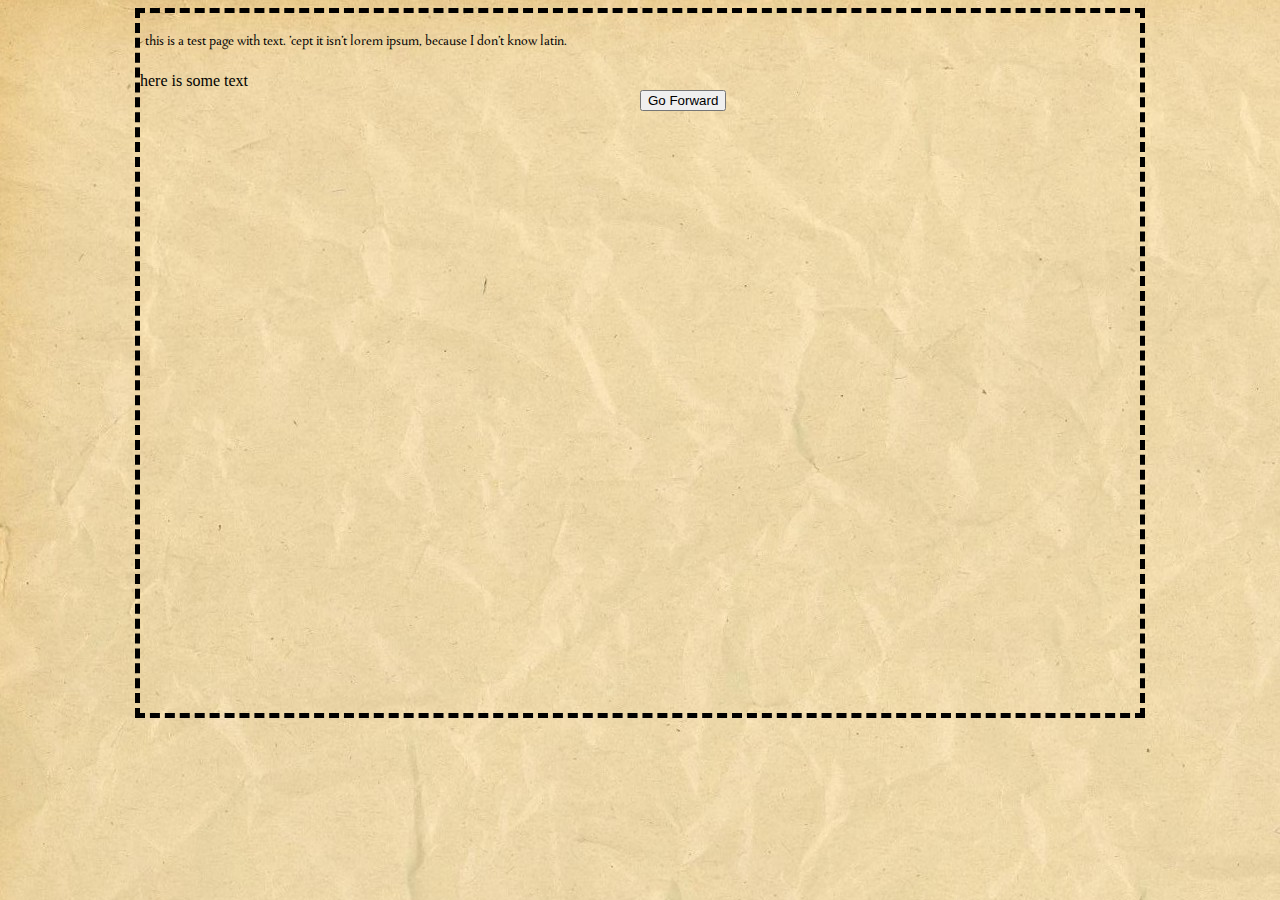
==== maingame.html @ d7059707 "Now have all the points, woohoo! Also, added underscore to game index." ====
<html>
<head>
  <link rel="stylesheet" type="text/css" href="css/main.css">
  <link href="http://serverapi.arcgisonline.com/jsapi/arcgis/2.7/js/dojo/dijit/themes/claro/claro.css" rel="stylesheet" type="text/css" >
  <script type="text/javascript" src="http://serverapi.arcgisonline.com/jsapi/arcgis/?v=2.7"></script>
  <script type="text/javascript" src="js/underscore-min.js"></script>
  <script type="text/javascript" src="js/mapFunctions.js"></script>
  <script type="text/javascript" src="js/mainGame.js"></script>
  <title>Here's a title</title>
</head>
<body onload="mapgame.init()">
  <div id="container">
    <div id="introbox">
      <p>this is a test page with text. 'cept it isn't lorem ipsum, because I don't know latin.</p>
    </div>
    <div id="messagebox">
      here is some text
    </div>
    <div id="infopane">
    </div>
    <button onclick="mapgame.game.mechanics.moveForward()">Go Forward</button>
    <div id="map">
    </div>
  </div>
</body>
</html>
---- css/main.css ----
@font-face {
  font-family:treasure;
  src: url('../static/fonts/Treamd.ttf');
}

@font-face {
  font-family:tallys;
  src: url('../static/fonts/Tallys_15.otf');
}

body {
  background-image: url('../static/images/style/croppedpaper.jpg');
  /* Just in case no image is supported, we default to an ugly olive to convice them to switch browsers: */
  background-color:#808000;
}

hr {
  height:1em;
  border:0;
  background: url('../static/images/style/hr.png');
}

h1 {
  font-family:treasure;
  font-size:5em;
  color: rgb(96,75,53);
  text-align:center;
}

p  {
  font-family:tallys;
  font-size:1em; 
  padding:5px;
}

#container {
  width:1000px;
  height:700px;
  margin:auto;
  border:5px black dashed;
  /* background-image: url('../static/images/style/croppedpaper.jpg'); */
}

#map {
  width:50%;
  float:left;
  height:60%;
}

#compassCanvas {
  width:100px;
  height:100px;
}
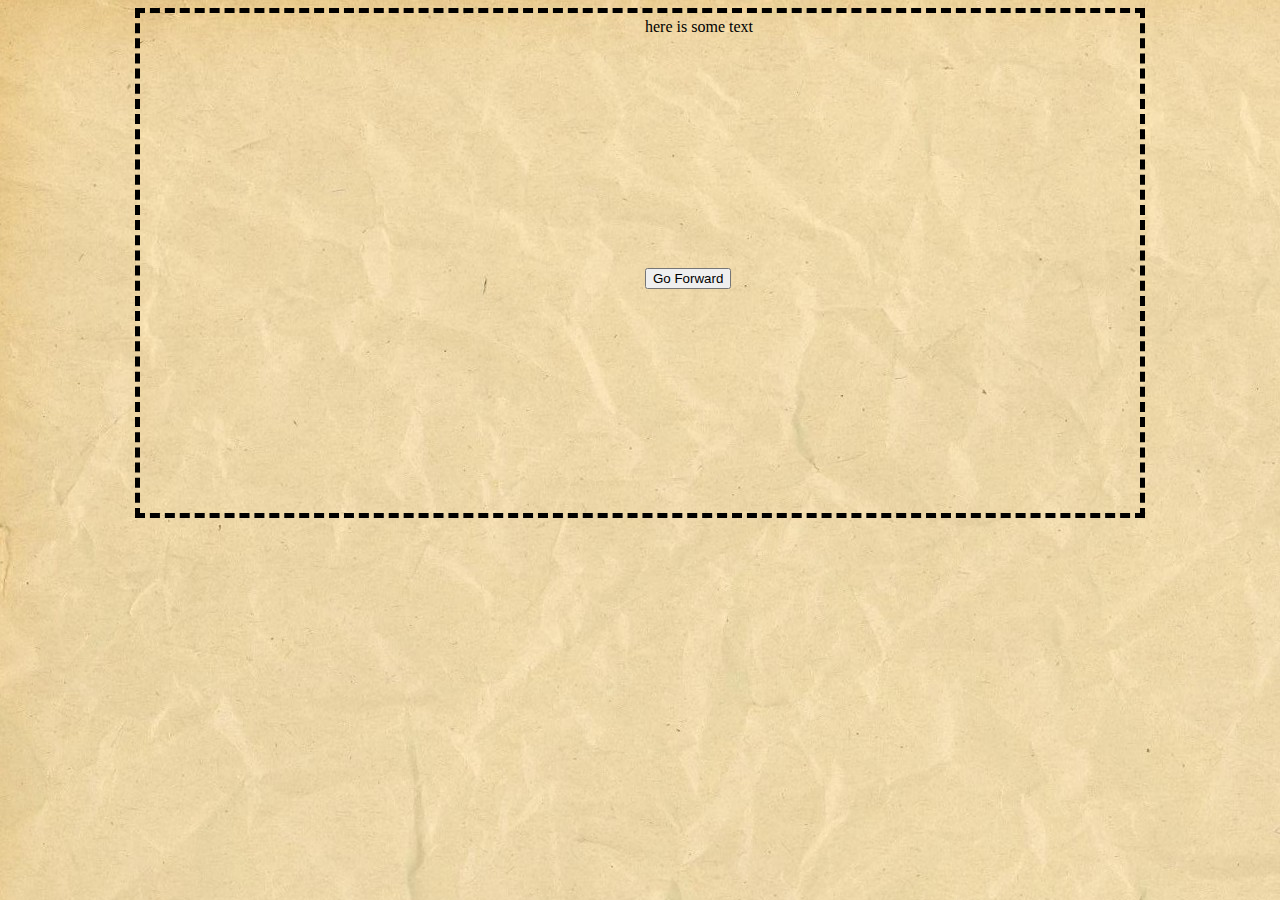
==== commit 4cdd38be: "Styling mostly" ====
--- a/maingame.html
+++ b/maingame.html
@@ -1,25 +1,29 @@
 <html>
 <head>
   <link rel="stylesheet" type="text/css" href="css/main.css">
+  <!-- All of the libraries... -->
   <link href="http://serverapi.arcgisonline.com/jsapi/arcgis/2.7/js/dojo/dijit/themes/claro/claro.css" rel="stylesheet" type="text/css" >
   <script type="text/javascript" src="http://serverapi.arcgisonline.com/jsapi/arcgis/?v=2.7"></script>
   <script type="text/javascript" src="js/underscore-min.js"></script>
+  <!-- Now for the javascript I wrote -->
+  <script type="text/javascript" src="js/miscFunctions.js"></script>
   <script type="text/javascript" src="js/mapFunctions.js"></script>
   <script type="text/javascript" src="js/mainGame.js"></script>
   <title>Here's a title</title>
 </head>
 <body onload="mapgame.init()">
   <div id="container">
-    <div id="introbox">
-      <p>this is a test page with text. 'cept it isn't lorem ipsum, because I don't know latin.</p>
+    <div id="map">
     </div>
-    <div id="messagebox">
-      here is some text
-    </div>
-    <div id="infopane">
-    </div>
-    <button onclick="mapgame.game.mechanics.moveForward()">Go Forward</button>
-    <div id="map">
+    <div id="informationContainer">
+      <div id="messagebox">
+        here is some text
+      </div>
+      <div id="buttonbox">
+      </div>
+      <div id="infopane">
+      </div>
+      <input id="goForwardButton" type="button" onclick="mapgame.game.mechanics.moveForward()" value="Go Forward"></input>
     </div>
   </div>
 </body>
--- a/css/main.css
+++ b/css/main.css
@@ -35,7 +35,7 @@
 
 #container {
   width:1000px;
-  height:700px;
+  height:500px;
   margin:auto;
   border:5px black dashed;
   /* background-image: url('../static/images/style/croppedpaper.jpg'); */
@@ -44,10 +44,29 @@
 #map {
   width:50%;
   float:left;
-  height:60%;
+  height:100%;
 }
 
+/*
 #compassCanvas {
   width:100px;
   height:100px;
+}
+*/
+
+#informationContainer {
+  float: right;
+  width:49%;
+  margin: 5px;
+
+}
+
+#buttonBox {
+
+}
+
+#messageBox {
+
+  height:50%;
+
 }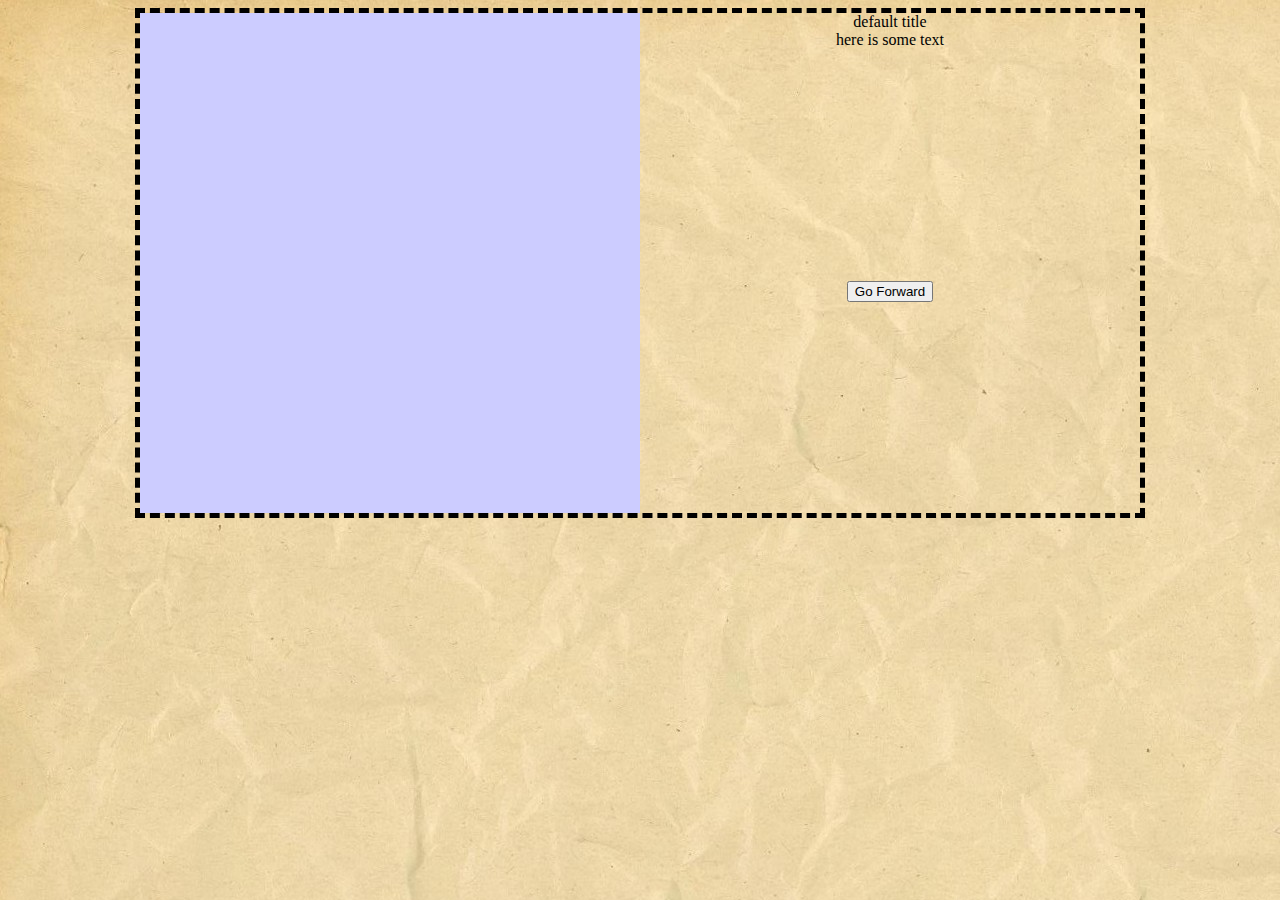
==== commit 330b9c4b: "Combat now works" ====
--- a/maingame.html
+++ b/maingame.html
@@ -16,6 +16,9 @@
     <div id="map">
     </div>
     <div id="informationContainer">
+      <div id="titlebox">
+        default title
+      </div>
       <div id="messagebox">
         here is some text
       </div>
--- a/css/main.css
+++ b/css/main.css
@@ -42,9 +42,10 @@
 }
 
 #map {
-  width:50%;
+  width:500px;
   float:left;
   height:100%;
+  background-color: #CCCCFF;
 }
 
 /*
@@ -56,8 +57,10 @@
 
 #informationContainer {
   float: right;
-  width:49%;
-  margin: 5px;
+  width:500px;
+  margin: auto; /*Whatever, I'll fix this later.*/
+  text-align: center;
+
 
 }
 
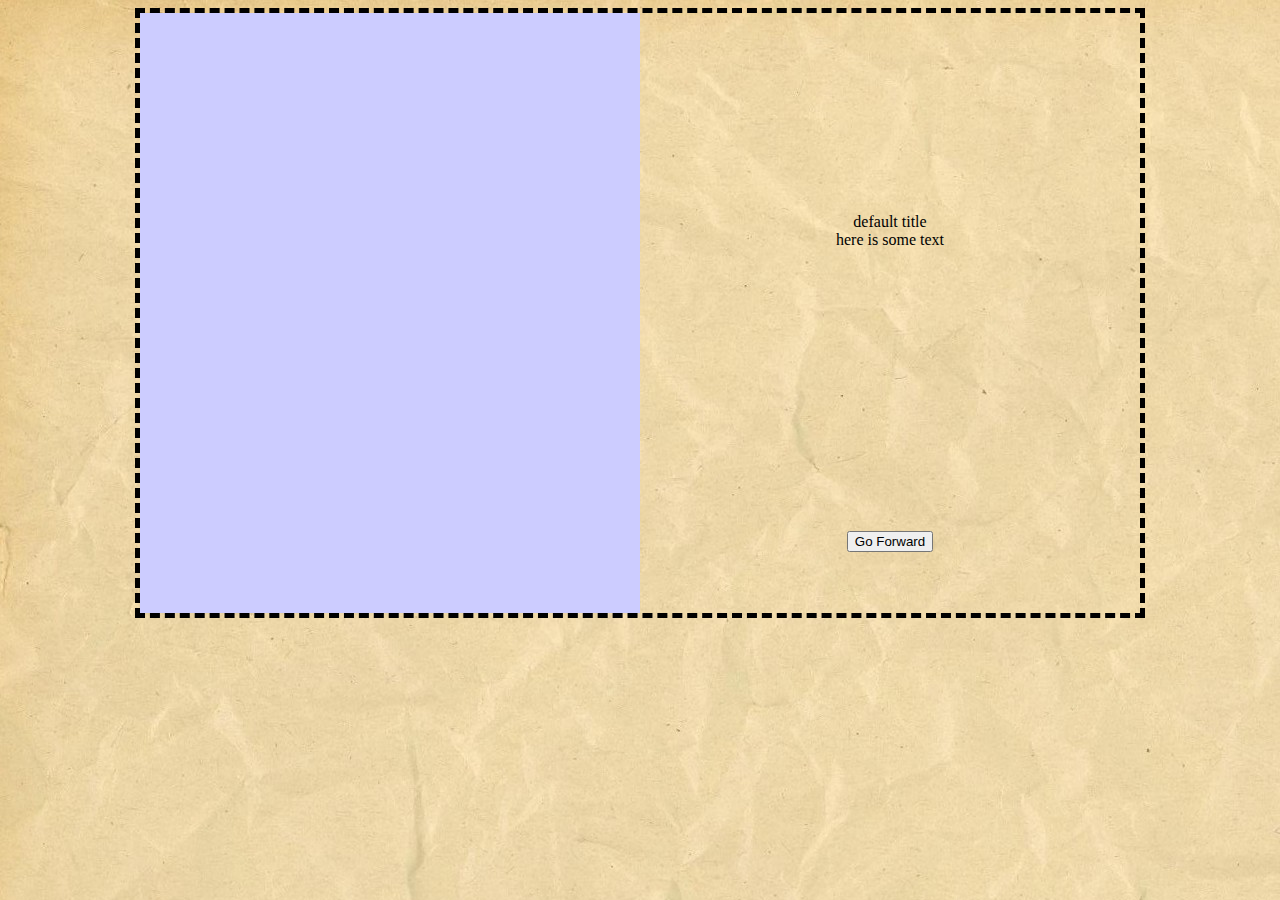
==== commit 72a109ca: "Added the big image" ====
--- a/maingame.html
+++ b/maingame.html
@@ -16,6 +16,7 @@
     <div id="map">
     </div>
     <div id="informationContainer">
+      <img id="bigimage">
       <div id="titlebox">
         default title
       </div>
--- a/css/main.css
+++ b/css/main.css
@@ -35,7 +35,7 @@
 
 #container {
   width:1000px;
-  height:500px;
+  height:600px;
   margin:auto;
   border:5px black dashed;
   /* background-image: url('../static/images/style/croppedpaper.jpg'); */
@@ -48,6 +48,11 @@
   background-color: #CCCCFF;
 }
 
+#bigimage {
+
+  height:200px;
+
+}
 /*
 #compassCanvas {
   width:100px;
@@ -57,6 +62,7 @@
 
 #informationContainer {
   float: right;
+  height:100%;
   width:500px;
   margin: auto; /*Whatever, I'll fix this later.*/
   text-align: center;
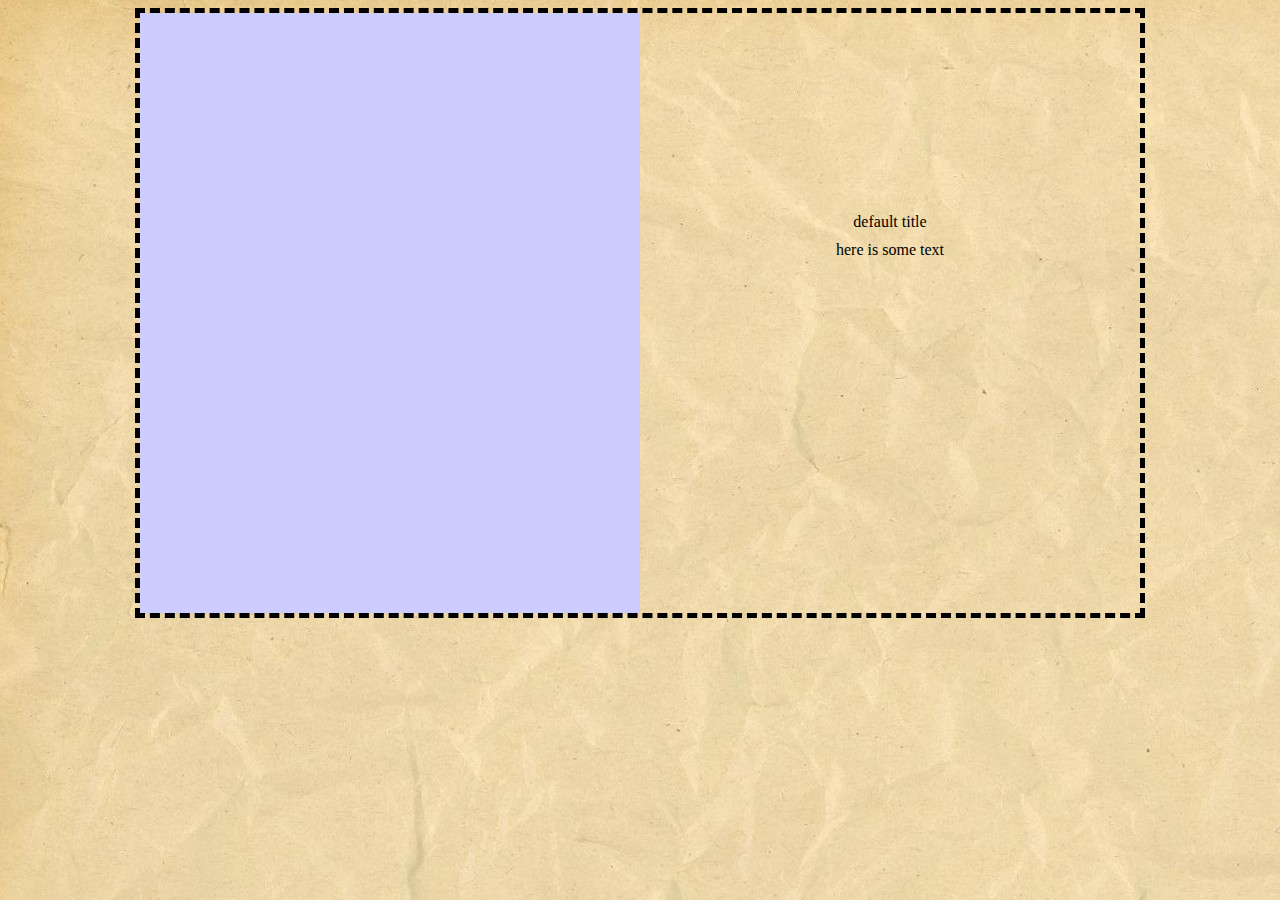
==== commit cfc60a0f: "Big push, closing in on final done mechanics. now writing events." ====
--- a/maingame.html
+++ b/maingame.html
@@ -27,7 +27,6 @@
       </div>
       <div id="infopane">
       </div>
-      <input id="goForwardButton" type="button" onclick="mapgame.game.mechanics.moveForward()" value="Go Forward"></input>
     </div>
   </div>
 </body>
--- a/css/main.css
+++ b/css/main.css
@@ -76,6 +76,5 @@
 
 #messageBox {
 
-  height:50%;
-
+  margin: 10px;
 }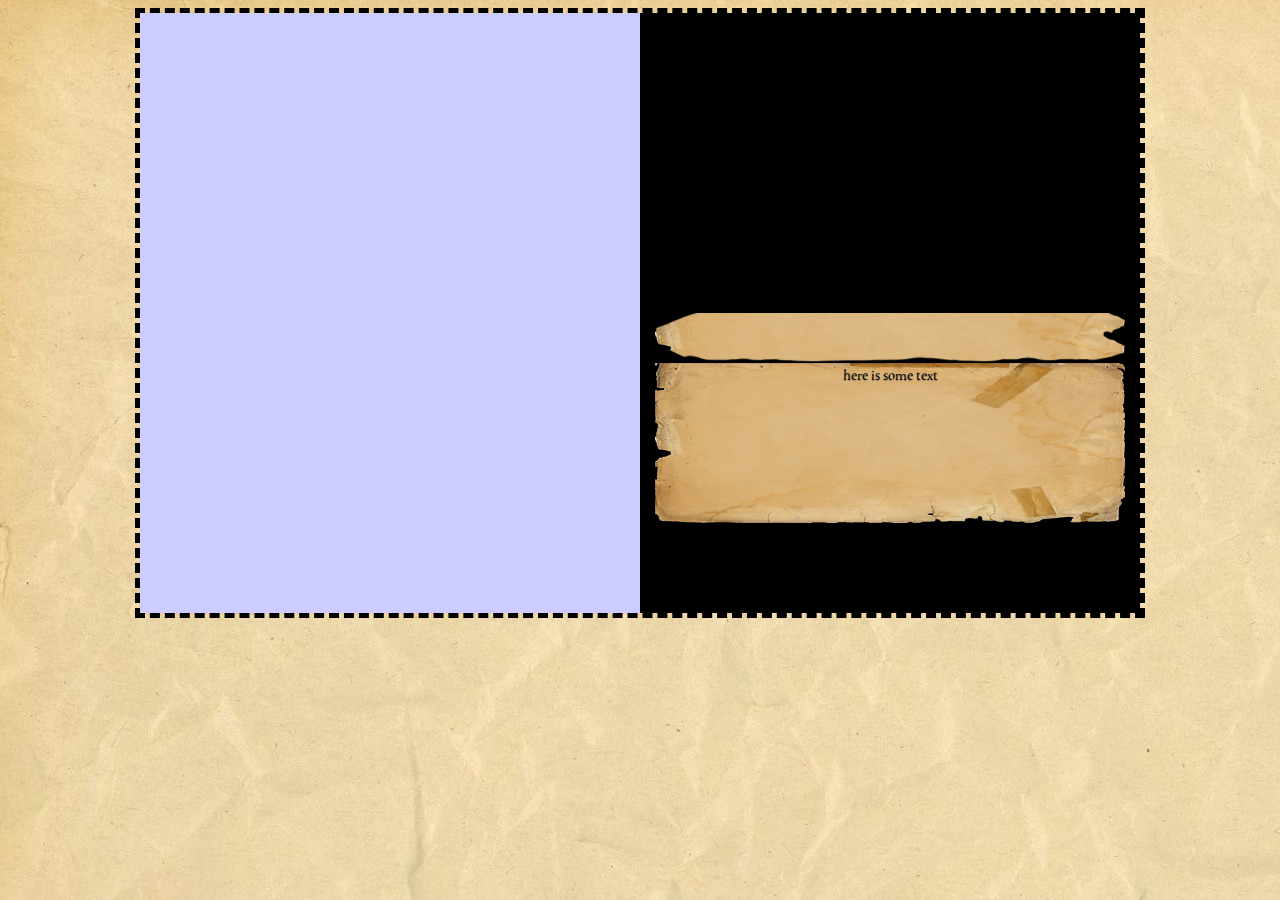
==== commit 26e0e8c3: "Bunch of style stuff" ====
--- a/maingame.html
+++ b/maingame.html
@@ -18,7 +18,6 @@
     <div id="informationContainer">
       <img id="bigimage">
       <div id="titlebox">
-        default title
       </div>
       <div id="messagebox">
         here is some text
--- a/css/main.css
+++ b/css/main.css
@@ -50,7 +50,7 @@
 
 #bigimage {
 
-  height:200px;
+  height:300px;
 
 }
 /*
@@ -59,22 +59,229 @@
   height:100px;
 }
 */
+.storyButton {
+  display: inline-block;
+  outline: none;
+  cursor: pointer;
+  text-align: center;
+  text-decoration: none;
+  padding: .3em;
+  text-shadow: 0 1px 1px rgba(0,0,0,.3);
+  -webkit-border-radius: .5em;
+  -moz-border-radius: .5em;
+  border-radius: .5em;
+  -webkit-box-shadow: 0 1px 2px rgba(0,0,0,.2);
+  -moz-box-shadow: 0 1px 2px rgba(0,0,0,.2);
+  box-shadow: 0 1px 2px rgba(0,0,0,.2);
+}
+
+.storyButton:hover {
+  text-decoration: none;
+}
+
+.storyButton:active {
+  position:relative;
+  top: 1px;
+}
+
+.storyButton {
+  color: #fef4e9;
+  border: solid 1px #5a481e;
+  background: #d1b473;
+  background: -webkit-gradient(linear, left top, left bottom, from(#c4a04d), to(#745c26));
+  background: -moz-linear-gradient(top,  #c4a04d,  #745c26);
+  filter:  progid:DXImageTransform.Microsoft.gradient(startColorstr='#c4a04d', endColorstr='#745c26');
+}
+.storyButton:hover {
+  background: #f47c20;
+  background: -webkit-gradient(linear, left top, left bottom, from(#b48f3c), to(#9a7b33));
+  background: -moz-linear-gradient(top,  #b48f3c,  #9a7b33);
+  filter:  progid:DXImageTransform.Microsoft.gradient(startColorstr='#b48f3c', endColorstr='#9a7b33');
+}
+.storyButton:active {
+  color: #fcd3a5;
+  background: -webkit-gradient(linear, left top, left bottom, from(#745c26), to(#c4a04d));
+  background: -moz-linear-gradient(top,  #745c26,  #c4a04d);
+  filter:  progid:DXImageTransform.Microsoft.gradient(startColorstr='#745c26', endColorstr='#c4a04d');
+}
+
+.battleButton {
+  display: inline-block;
+  outline: none;
+  cursor: pointer;
+  text-align: center;
+  text-decoration: none;
+  padding: .3em;
+  text-shadow: 0 1px 1px rgba(0,0,0,.3);
+  -webkit-border-radius: .5em;
+  -moz-border-radius: .5em;
+  border-radius: .5em;
+  -webkit-box-shadow: 0 1px 2px rgba(0,0,0,.2);
+  -moz-box-shadow: 0 1px 2px rgba(0,0,0,.2);
+  box-shadow: 0 1px 2px rgba(0,0,0,.2);
+}
+
+.battleButton:hover {
+  text-decoration: none;
+}
+
+.battleButton:active {
+  position:relative;
+  top: 1px;
+}
+
+.battleButton {
+  color: #fef4e9;
+  border: solid 1px #5a481e;
+  background: #d1b473;
+  background: -webkit-gradient(linear, left top, left bottom, from(#c4a04d), to(#745c26));
+  background: -moz-linear-gradient(top,  #c4a04d,  #745c26);
+  filter:  progid:DXImageTransform.Microsoft.gradient(startColorstr='#c4a04d', endColorstr='#745c26');
+}
+.battleButton:hover {
+  background: #f47c20;
+  background: -webkit-gradient(linear, left top, left bottom, from(#b48f3c), to(#9a7b33));
+  background: -moz-linear-gradient(top,  #b48f3c,  #9a7b33);
+  filter:  progid:DXImageTransform.Microsoft.gradient(startColorstr='#b48f3c', endColorstr='#9a7b33');
+}
+.battleButton:active {
+  color: #fcd3a5;
+  background: -webkit-gradient(linear, left top, left bottom, from(#745c26), to(#c4a04d));
+  background: -moz-linear-gradient(top,  #745c26,  #c4a04d);
+  filter:  progid:DXImageTransform.Microsoft.gradient(startColorstr='#745c26', endColorstr='#c4a04d');
+}
+
+.storeButton {
+  display: inline-block;
+  outline: none;
+  cursor: pointer;
+  text-align: center;
+  text-decoration: none;
+  padding: .3em;
+  text-shadow: 0 1px 1px rgba(0,0,0,.3);
+  -webkit-border-radius: .5em;
+  -moz-border-radius: .5em;
+  border-radius: .5em;
+  -webkit-box-shadow: 0 1px 2px rgba(0,0,0,.2);
+  -moz-box-shadow: 0 1px 2px rgba(0,0,0,.2);
+  box-shadow: 0 1px 2px rgba(0,0,0,.2);
+}
+
+.storeButton:hover {
+  text-decoration: none;
+}
+
+.storeButton:active {
+  position:relative;
+  top: 1px;
+}
+
+.storeButton {
+  color: #fef4e9;
+  border: solid 1px #5a481e;
+  background: #d1b473;
+  background: -webkit-gradient(linear, left top, left bottom, from(#c4a04d), to(#745c26));
+  background: -moz-linear-gradient(top,  #c4a04d,  #745c26);
+  filter:  progid:DXImageTransform.Microsoft.gradient(startColorstr='#c4a04d', endColorstr='#745c26');
+}
+.storeButton:hover {
+  background: #f47c20;
+  background: -webkit-gradient(linear, left top, left bottom, from(#b48f3c), to(#9a7b33));
+  background: -moz-linear-gradient(top,  #b48f3c,  #9a7b33);
+  filter:  progid:DXImageTransform.Microsoft.gradient(startColorstr='#b48f3c', endColorstr='#9a7b33');
+}
+.storeButton:active {
+  color: #fcd3a5;
+  background: -webkit-gradient(linear, left top, left bottom, from(#745c26), to(#c4a04d));
+  background: -moz-linear-gradient(top,  #745c26,  #c4a04d);
+  filter:  progid:DXImageTransform.Microsoft.gradient(startColorstr='#745c26', endColorstr='#c4a04d');
+}
+
+#goOnButton {
+  display: inline-block;
+  outline: none;
+  cursor: pointer;
+  text-align: center;
+  text-decoration: none;
+  padding: .3em;
+  text-shadow: 0 1px 1px rgba(0,0,0,.3);
+  -webkit-border-radius: .5em;
+  -moz-border-radius: .5em;
+  border-radius: .5em;
+  -webkit-box-shadow: 0 1px 2px rgba(0,0,0,.2);
+  -moz-box-shadow: 0 1px 2px rgba(0,0,0,.2);
+  box-shadow: 0 1px 2px rgba(0,0,0,.2);
+}
+
+#goOnButton:hover {
+  text-decoration: none;
+}
+
+#goOnButton:active {
+  position:relative;
+  top: 1px;
+}
+
+#goOnButton {
+  color: #fef4e9;
+  border: solid 1px #5a481e;
+  background: #d1b473;
+  background: -webkit-gradient(linear, left top, left bottom, from(#c4a04d), to(#745c26));
+  background: -moz-linear-gradient(top,  #c4a04d,  #745c26);
+  filter:  progid:DXImageTransform.Microsoft.gradient(startColorstr='#c4a04d', endColorstr='#745c26');
+}
+#goOnButton:hover {
+  background: #f47c20;
+  background: -webkit-gradient(linear, left top, left bottom, from(#b48f3c), to(#9a7b33));
+  background: -moz-linear-gradient(top,  #b48f3c,  #9a7b33);
+  filter:  progid:DXImageTransform.Microsoft.gradient(startColorstr='#b48f3c', endColorstr='#9a7b33');
+}
+#goOnButton:active {
+  color: #fcd3a5;
+  background: -webkit-gradient(linear, left top, left bottom, from(#745c26), to(#c4a04d));
+  background: -moz-linear-gradient(top,  #745c26,  #c4a04d);
+  filter:  progid:DXImageTransform.Microsoft.gradient(startColorstr='#745c26', endColorstr='#c4a04d');
+}
+
 
 #informationContainer {
+  font-family:tallys;
   float: right;
   height:100%;
   width:500px;
   margin: auto; /*Whatever, I'll fix this later.*/
   text-align: center;
-
-
-}
+  background-color: rgba(0,0,0.5);
+
+
+}
+
+#infoPane {
+  font-size:20px;
+}
+
 
 #buttonBox {
 
 }
 
+#titlebox {
+  height:40px;
+  width: 460px;
+  margin: auto;
+  padding: 5px;
+  background-image: url('../static/images/style/TitleBgr.png');
+  font-size: 20px;
+}
+
+
 #messageBox {
-
-  margin: 10px;
+  text-shadow: 0 1px 1px rgba(0,0,0,.3);
+  font-size: 17px;
+  font-family:tallys;
+  background-image: url('../static/images/style/MessageBg.png');
+  padding: 5px;
+  width:460px;
+  height:150px;
+  margin: auto;
 }